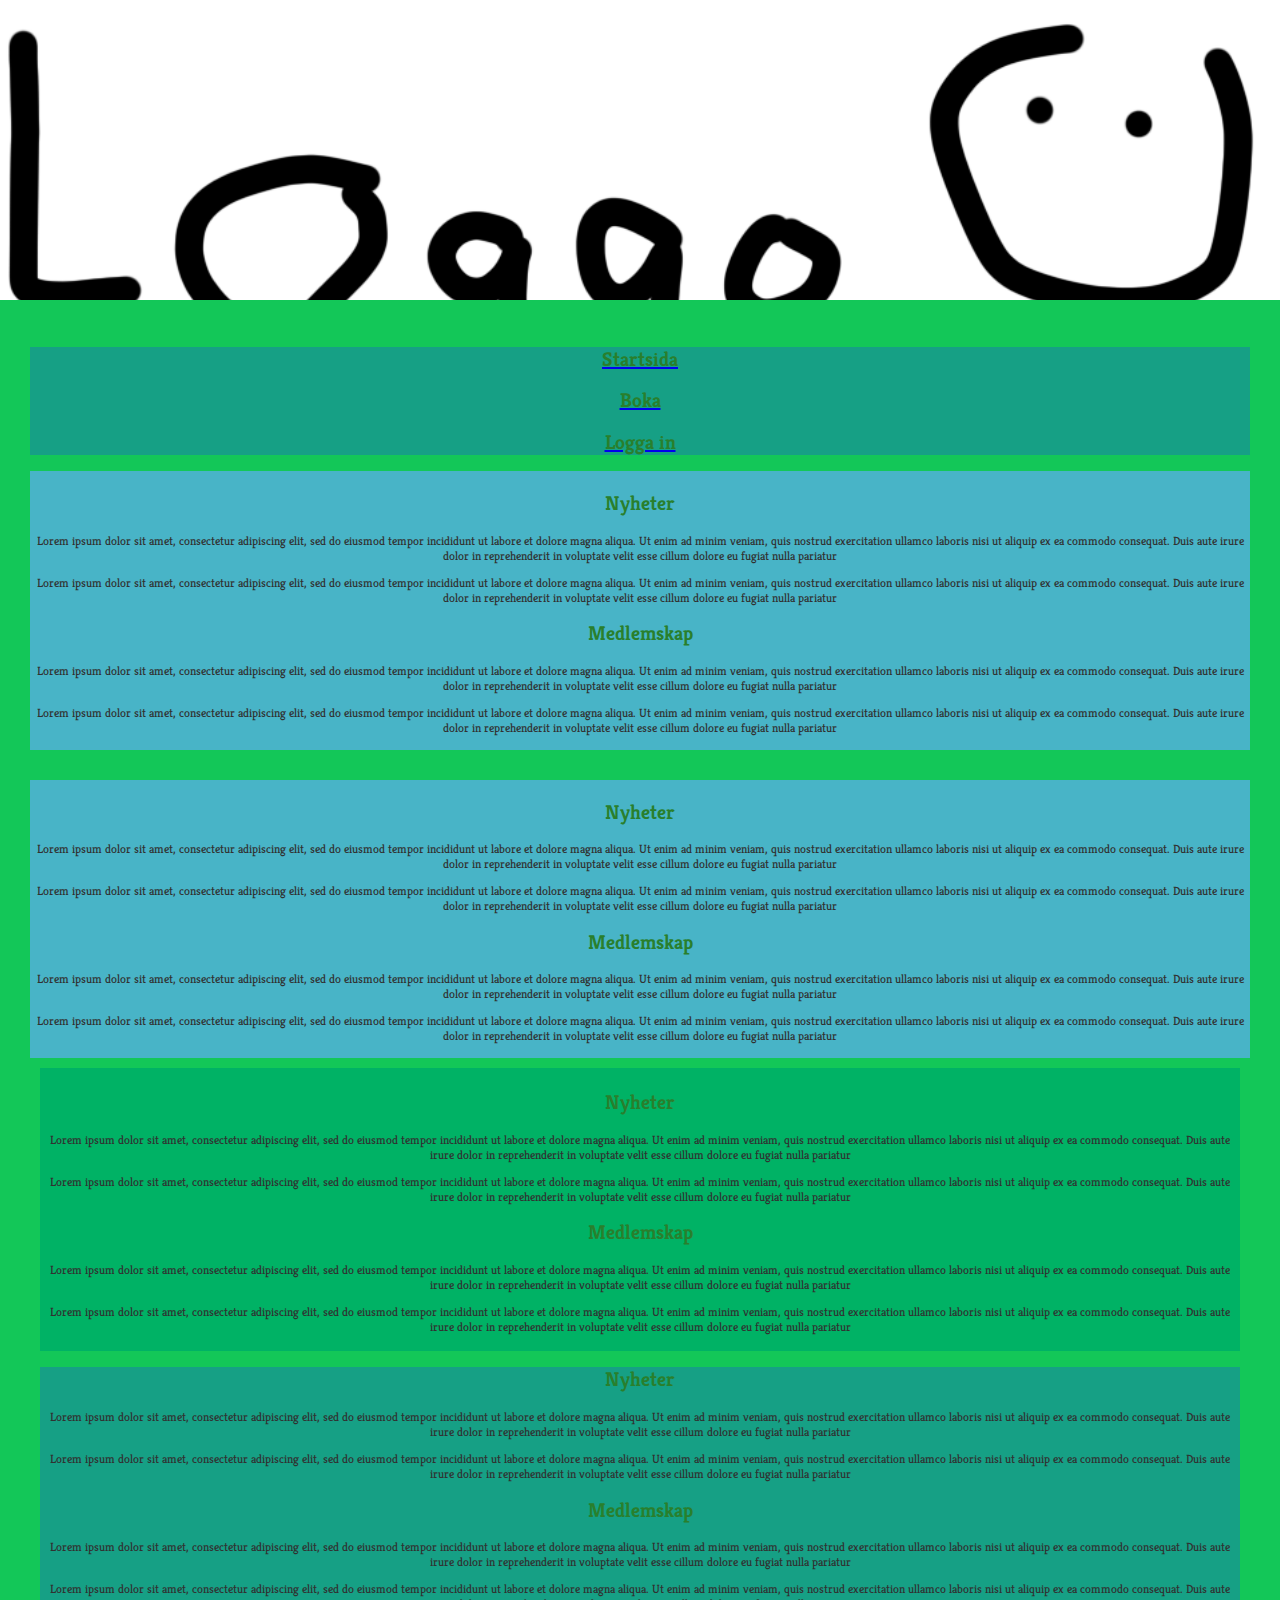
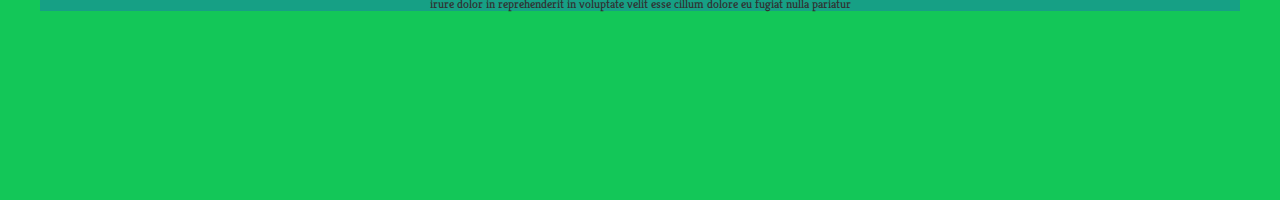
==== site/public/index.html @ f0244437 "Lade till erb och undersidor" ====
<!DOCTYPE html>
<html lang="en">

<head>
	<meta charset="UTF-8">
	<meta name="viewport" content="width=device-width, initial-scale=1.0">
	<meta http-equiv="X-UA-Compatible" content="ie=edge">
	<title>Pensionärs-Gym</title>
	<link href="https://fonts.googleapis.com/css?family=Kreon" rel="stylesheet">
	<link rel="stylesheet" href="css/index.css">
</head>


<body>
	<div class="container">
		<header>
			<img src="img/loggotrash.png" alt="Fin logga">
		</header>
		<div class="nyheter">
		<nav>
			<a href="index.html"><h2>Startsida</h2></a>
			<a href="boka.html"><h2>Boka</h2></a>
			<a href="logga_in.html"><h2>Logga in</h2></a>
		</nav>

			<header class="news">
				<h2>Nyheter</h2>
<p>Lorem ipsum dolor sit amet, consectetur adipiscing elit, sed do eiusmod tempor incididunt ut labore et dolore magna aliqua. Ut enim ad minim veniam, quis nostrud exercitation ullamco laboris nisi ut aliquip ex ea commodo consequat. Duis aute irure dolor in reprehenderit in voluptate velit esse cillum dolore eu fugiat nulla pariatur</p> 

<p>Lorem ipsum dolor sit amet, consectetur adipiscing elit, sed do eiusmod tempor incididunt ut labore et dolore magna aliqua. Ut enim ad minim veniam, quis nostrud exercitation ullamco laboris nisi ut aliquip ex ea commodo consequat. Duis aute irure dolor in reprehenderit in voluptate velit esse cillum dolore eu fugiat nulla pariatur</p>

<h2>Medlemskap</h2>

<p>Lorem ipsum dolor sit amet, consectetur adipiscing elit, sed do eiusmod tempor incididunt ut labore et dolore magna aliqua. Ut enim ad minim veniam, quis nostrud exercitation ullamco laboris nisi ut aliquip ex ea commodo consequat. Duis aute irure dolor in reprehenderit in voluptate velit esse cillum dolore eu fugiat nulla pariatur</p>

<p>Lorem ipsum dolor sit amet, consectetur adipiscing elit, sed do eiusmod tempor incididunt ut labore et dolore magna aliqua. Ut enim ad minim veniam, quis nostrud exercitation ullamco laboris nisi ut aliquip ex ea commodo consequat. Duis aute irure dolor in reprehenderit in voluptate velit esse cillum dolore eu fugiat nulla pariatur</p>

			</header>
			<article class="first">
				<h2>Nyheter</h2>
<p>Lorem ipsum dolor sit amet, consectetur adipiscing elit, sed do eiusmod tempor incididunt ut labore et dolore magna aliqua. Ut enim ad minim veniam, quis nostrud exercitation ullamco laboris nisi ut aliquip ex ea commodo consequat. Duis aute irure dolor in reprehenderit in voluptate velit esse cillum dolore eu fugiat nulla pariatur</p> 

<p>Lorem ipsum dolor sit amet, consectetur adipiscing elit, sed do eiusmod tempor incididunt ut labore et dolore magna aliqua. Ut enim ad minim veniam, quis nostrud exercitation ullamco laboris nisi ut aliquip ex ea commodo consequat. Duis aute irure dolor in reprehenderit in voluptate velit esse cillum dolore eu fugiat nulla pariatur</p>

<h2>Medlemskap</h2>

<p>Lorem ipsum dolor sit amet, consectetur adipiscing elit, sed do eiusmod tempor incididunt ut labore et dolore magna aliqua. Ut enim ad minim veniam, quis nostrud exercitation ullamco laboris nisi ut aliquip ex ea commodo consequat. Duis aute irure dolor in reprehenderit in voluptate velit esse cillum dolore eu fugiat nulla pariatur</p>

<p>Lorem ipsum dolor sit amet, consectetur adipiscing elit, sed do eiusmod tempor incididunt ut labore et dolore magna aliqua. Ut enim ad minim veniam, quis nostrud exercitation ullamco laboris nisi ut aliquip ex ea commodo consequat. Duis aute irure dolor in reprehenderit in voluptate velit esse cillum dolore eu fugiat nulla pariatur</p>

			</article>
			<article class="second">
				<h2>Nyheter</h2>
<p>Lorem ipsum dolor sit amet, consectetur adipiscing elit, sed do eiusmod tempor incididunt ut labore et dolore magna aliqua. Ut enim ad minim veniam, quis nostrud exercitation ullamco laboris nisi ut aliquip ex ea commodo consequat. Duis aute irure dolor in reprehenderit in voluptate velit esse cillum dolore eu fugiat nulla pariatur</p> 

<p>Lorem ipsum dolor sit amet, consectetur adipiscing elit, sed do eiusmod tempor incididunt ut labore et dolore magna aliqua. Ut enim ad minim veniam, quis nostrud exercitation ullamco laboris nisi ut aliquip ex ea commodo consequat. Duis aute irure dolor in reprehenderit in voluptate velit esse cillum dolore eu fugiat nulla pariatur</p>

<h2>Medlemskap</h2>

<p>Lorem ipsum dolor sit amet, consectetur adipiscing elit, sed do eiusmod tempor incididunt ut labore et dolore magna aliqua. Ut enim ad minim veniam, quis nostrud exercitation ullamco laboris nisi ut aliquip ex ea commodo consequat. Duis aute irure dolor in reprehenderit in voluptate velit esse cillum dolore eu fugiat nulla pariatur</p>

<p>Lorem ipsum dolor sit amet, consectetur adipiscing elit, sed do eiusmod tempor incididunt ut labore et dolore magna aliqua. Ut enim ad minim veniam, quis nostrud exercitation ullamco laboris nisi ut aliquip ex ea commodo consequat. Duis aute irure dolor in reprehenderit in voluptate velit esse cillum dolore eu fugiat nulla pariatur</p>

			</article>
		</div>
		<div class="medlemskap">
			<header class="membership">
				<h2>Nyheter</h2>
<p>Lorem ipsum dolor sit amet, consectetur adipiscing elit, sed do eiusmod tempor incididunt ut labore et dolore magna aliqua. Ut enim ad minim veniam, quis nostrud exercitation ullamco laboris nisi ut aliquip ex ea commodo consequat. Duis aute irure dolor in reprehenderit in voluptate velit esse cillum dolore eu fugiat nulla pariatur</p> 

<p>Lorem ipsum dolor sit amet, consectetur adipiscing elit, sed do eiusmod tempor incididunt ut labore et dolore magna aliqua. Ut enim ad minim veniam, quis nostrud exercitation ullamco laboris nisi ut aliquip ex ea commodo consequat. Duis aute irure dolor in reprehenderit in voluptate velit esse cillum dolore eu fugiat nulla pariatur</p>

<h2>Medlemskap</h2>

<p>Lorem ipsum dolor sit amet, consectetur adipiscing elit, sed do eiusmod tempor incididunt ut labore et dolore magna aliqua. Ut enim ad minim veniam, quis nostrud exercitation ullamco laboris nisi ut aliquip ex ea commodo consequat. Duis aute irure dolor in reprehenderit in voluptate velit esse cillum dolore eu fugiat nulla pariatur</p>

<p>Lorem ipsum dolor sit amet, consectetur adipiscing elit, sed do eiusmod tempor incididunt ut labore et dolore magna aliqua. Ut enim ad minim veniam, quis nostrud exercitation ullamco laboris nisi ut aliquip ex ea commodo consequat. Duis aute irure dolor in reprehenderit in voluptate velit esse cillum dolore eu fugiat nulla pariatur</p>

			</header>
			<article class="first">
				<h2>Nyheter</h2>
<p>Lorem ipsum dolor sit amet, consectetur adipiscing elit, sed do eiusmod tempor incididunt ut labore et dolore magna aliqua. Ut enim ad minim veniam, quis nostrud exercitation ullamco laboris nisi ut aliquip ex ea commodo consequat. Duis aute irure dolor in reprehenderit in voluptate velit esse cillum dolore eu fugiat nulla pariatur</p> 

<p>Lorem ipsum dolor sit amet, consectetur adipiscing elit, sed do eiusmod tempor incididunt ut labore et dolore magna aliqua. Ut enim ad minim veniam, quis nostrud exercitation ullamco laboris nisi ut aliquip ex ea commodo consequat. Duis aute irure dolor in reprehenderit in voluptate velit esse cillum dolore eu fugiat nulla pariatur</p>

<h2>Medlemskap</h2>

<p>Lorem ipsum dolor sit amet, consectetur adipiscing elit, sed do eiusmod tempor incididunt ut labore et dolore magna aliqua. Ut enim ad minim veniam, quis nostrud exercitation ullamco laboris nisi ut aliquip ex ea commodo consequat. Duis aute irure dolor in reprehenderit in voluptate velit esse cillum dolore eu fugiat nulla pariatur</p>

<p>Lorem ipsum dolor sit amet, consectetur adipiscing elit, sed do eiusmod tempor incididunt ut labore et dolore magna aliqua. Ut enim ad minim veniam, quis nostrud exercitation ullamco laboris nisi ut aliquip ex ea commodo consequat. Duis aute irure dolor in reprehenderit in voluptate velit esse cillum dolore eu fugiat nulla pariatur</p>
			
			</article>
			<article class="second">
				<h2>Nyheter</h2>
<p>Lorem ipsum dolor sit amet, consectetur adipiscing elit, sed do eiusmod tempor incididunt ut labore et dolore magna aliqua. Ut enim ad minim veniam, quis nostrud exercitation ullamco laboris nisi ut aliquip ex ea commodo consequat. Duis aute irure dolor in reprehenderit in voluptate velit esse cillum dolore eu fugiat nulla pariatur</p> 

<p>Lorem ipsum dolor sit amet, consectetur adipiscing elit, sed do eiusmod tempor incididunt ut labore et dolore magna aliqua. Ut enim ad minim veniam, quis nostrud exercitation ullamco laboris nisi ut aliquip ex ea commodo consequat. Duis aute irure dolor in reprehenderit in voluptate velit esse cillum dolore eu fugiat nulla pariatur</p>

<h2>Medlemskap</h2>

<p>Lorem ipsum dolor sit amet, consectetur adipiscing elit, sed do eiusmod tempor incididunt ut labore et dolore magna aliqua. Ut enim ad minim veniam, quis nostrud exercitation ullamco laboris nisi ut aliquip ex ea commodo consequat. Duis aute irure dolor in reprehenderit in voluptate velit esse cillum dolore eu fugiat nulla pariatur</p>

<p>Lorem ipsum dolor sit amet, consectetur adipiscing elit, sed do eiusmod tempor incididunt ut labore et dolore magna aliqua. Ut enim ad minim veniam, quis nostrud exercitation ullamco laboris nisi ut aliquip ex ea commodo consequat. Duis aute irure dolor in reprehenderit in voluptate velit esse cillum dolore eu fugiat nulla pariatur</p>

			</article>
		</div>
	</div class="container">
</body>

</html>
---- site/public/css/index.css ----
body{
	margin: 0;
	padding: 0;
}

.container{
	display: grid;
	height: 200vh;
	grid-template-rows: repeat(12, 1fr);
	background-color: rgb(19, 199, 88);
	font-family: 'Kreon', serif;
	text-align: center;
}

h1{
	font-size: 32px;
	color: #313131;
}

h2{
	font-size: 20px;
	color: #297F2D;
}

p{
	font-size: 12px;
	color: #313131;
}

nav{
	background-color: #16A085;
	text-align: center;
}

header {
	grid-row: span 2;
	background-color: #FFF;
	padding: 3px;
}

header>img{
	width: 100%;
	height: auto;
}

.nyheter{
	display: grid inherit;
	grid-row: span 3;
	background-color: rgb(19, 199, 88);
	padding: 30px;
	grid-template-rows: repeat(10, 1fr);
}

.news{
	grid-row: span 1;
	background-color: rgb(72, 180, 199);
}

article{
	grid-row: span 3;
}

.medlemskap{
	display: grid inherit;
	grid-row: span 3;
	padding: 30px;
	background-color: rgb(19, 199, 88);
}

.membership{
	background-color: rgb(72, 180, 199);
}

.first{
	background-color: #00B265;
	margin: 10px;
	grid-row: span 1;
	padding: 5px;
}

.second{
	background-color: #16A085;
	margin: 10px;
	grid-row: span 1;
}
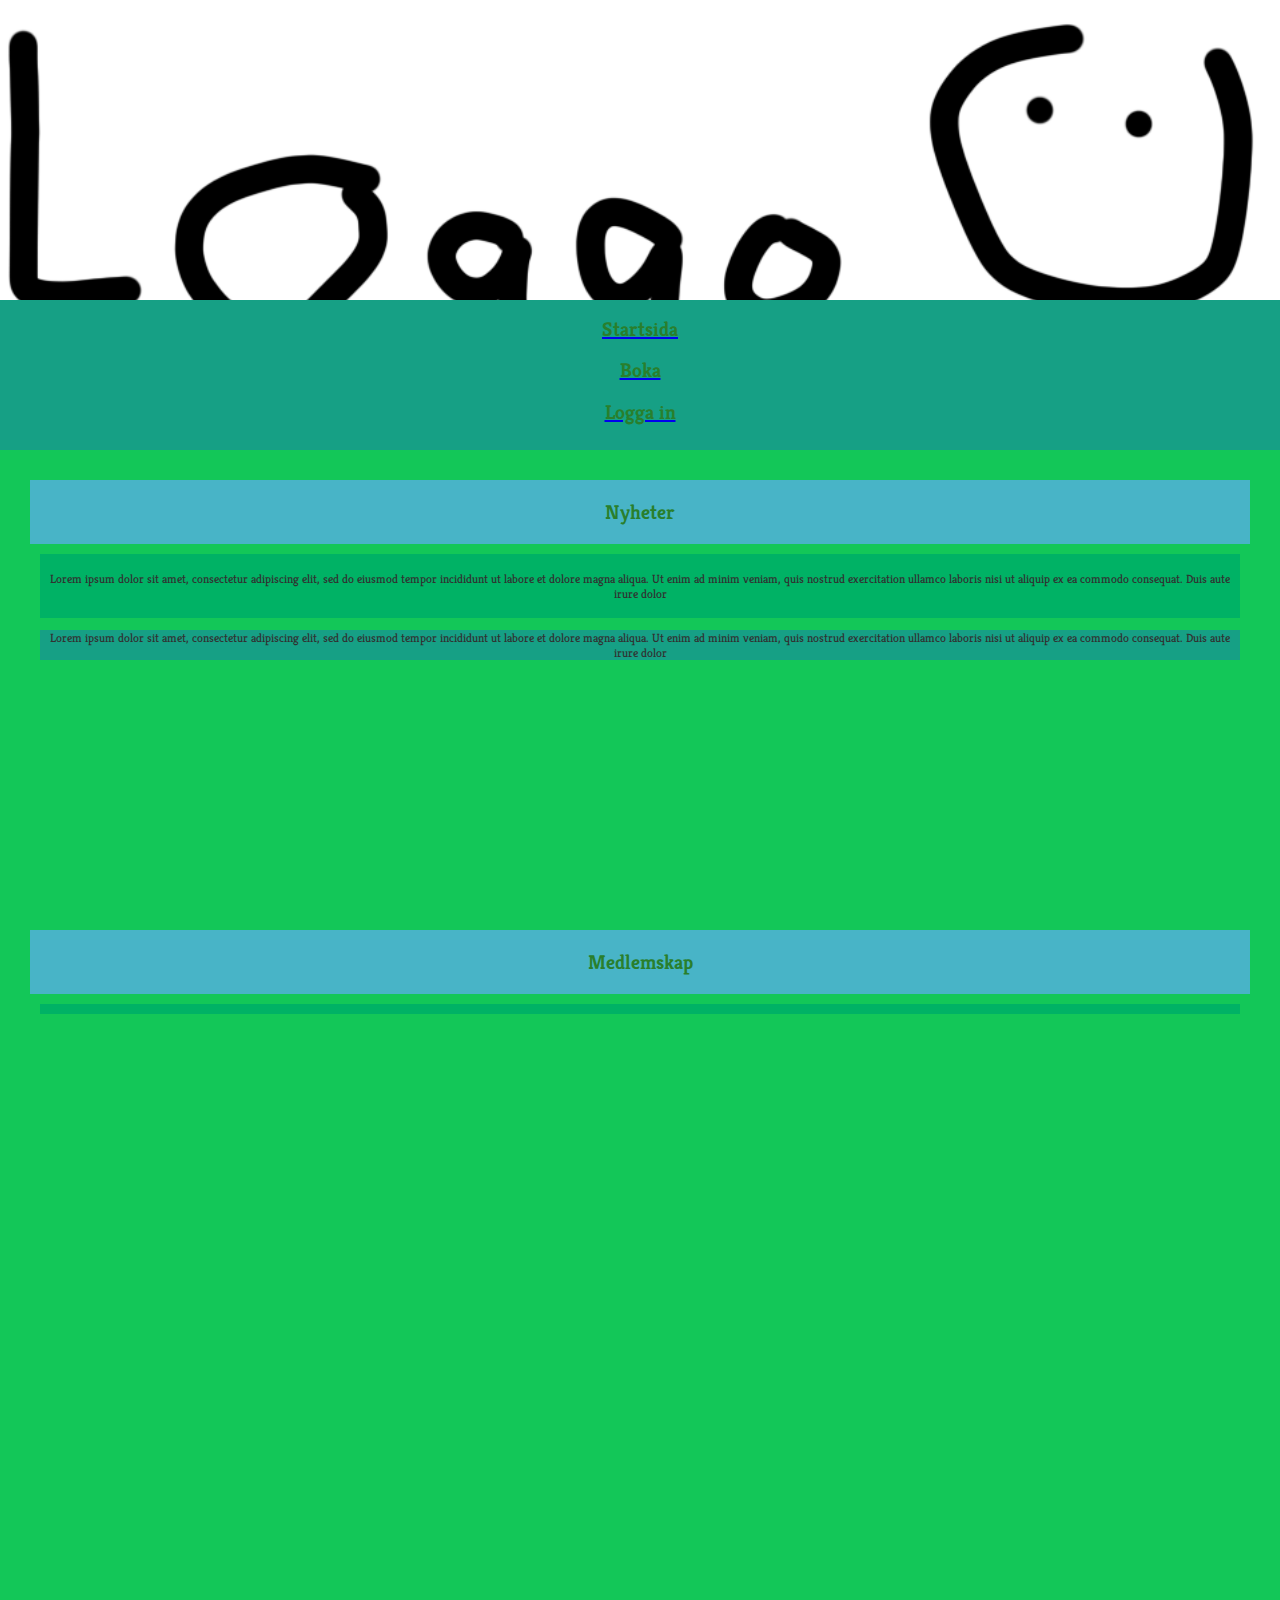
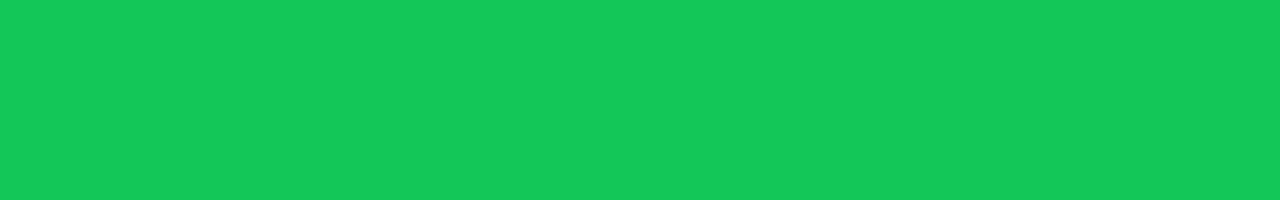
==== commit 38abd2f3: "Fixade så att min erb fungerade på rätt sätt" ====
--- a/site/public/index.html
+++ b/site/public/index.html
@@ -34,8 +34,6 @@
 
 		</header> 
-		<div class="nyheter">-
 		<nav> 
 			<a href="index.html"><h2>Startsida</h2></a>@@ -46,165 +44,41 @@
 
 		</nav> 
-+		<div class="nyheter"> 
-			<header class="news">+    <header class="news"> 
-				<h2>Nyheter</h2>+        <h2>Nyheter</h2> 
-<p>Lorem ipsum dolor sit amet, consectetur adipiscing elit, sed do eiusmod tempor incididunt ut labore et dolore magna aliqua. Ut enim ad minim veniam, quis nostrud exercitation ullamco laboris nisi ut aliquip ex ea commodo consequat. Duis aute irure dolor in reprehenderit in voluptate velit esse cillum dolore eu fugiat nulla pariatur</p> +    </header> 
-+    <article class="first"> 
-<p>Lorem ipsum dolor sit amet, consectetur adipiscing elit, sed do eiusmod tempor incididunt ut labore et dolore magna aliqua. Ut enim ad minim veniam, quis nostrud exercitation ullamco laboris nisi ut aliquip ex ea commodo consequat. Duis aute irure dolor in reprehenderit in voluptate velit esse cillum dolore eu fugiat nulla pariatur</p>+        <p>Lorem ipsum dolor sit amet, consectetur adipiscing elit, sed do eiusmod tempor incididunt ut labore et dolore magna aliqua. Ut enim ad minim veniam, quis nostrud exercitation ullamco laboris nisi ut aliquip ex ea commodo consequat. Duis aute irure dolor </p> 
-+    </article> 
-<h2>Medlemskap</h2>+    <article class="second"> 
-+            <p>Lorem ipsum dolor sit amet, consectetur adipiscing elit, sed do eiusmod tempor incididunt ut labore et dolore magna aliqua. Ut enim ad minim veniam, quis nostrud exercitation ullamco laboris nisi ut aliquip ex ea commodo consequat. Duis aute irure dolor </p> 
-<p>Lorem ipsum dolor sit amet, consectetur adipiscing elit, sed do eiusmod tempor incididunt ut labore et dolore magna aliqua. Ut enim ad minim veniam, quis nostrud exercitation ullamco laboris nisi ut aliquip ex ea commodo consequat. Duis aute irure dolor in reprehenderit in voluptate velit esse cillum dolore eu fugiat nulla pariatur</p>+    </article> 
-+</div> 
-<p>Lorem ipsum dolor sit amet, consectetur adipiscing elit, sed do eiusmod tempor incididunt ut labore et dolore magna aliqua. Ut enim ad minim veniam, quis nostrud exercitation ullamco laboris nisi ut aliquip ex ea commodo consequat. Duis aute irure dolor in reprehenderit in voluptate velit esse cillum dolore eu fugiat nulla pariatur</p>+<div class="medlemskap"> 
+    <header class="membership"> 
-			</header>+        <h2>Medlemskap</h2> 
-			<article class="first">+    </header> 
-				<h2>Nyheter</h2>+    <article class="first"></article> 
-<p>Lorem ipsum dolor sit amet, consectetur adipiscing elit, sed do eiusmod tempor incididunt ut labore et dolore magna aliqua. Ut enim ad minim veniam, quis nostrud exercitation ullamco laboris nisi ut aliquip ex ea commodo consequat. Duis aute irure dolor in reprehenderit in voluptate velit esse cillum dolore eu fugiat nulla pariatur</p> +    <article class="second"></article> 
--
-<p>Lorem ipsum dolor sit amet, consectetur adipiscing elit, sed do eiusmod tempor incididunt ut labore et dolore magna aliqua. Ut enim ad minim veniam, quis nostrud exercitation ullamco laboris nisi ut aliquip ex ea commodo consequat. Duis aute irure dolor in reprehenderit in voluptate velit esse cillum dolore eu fugiat nulla pariatur</p>-
--
-<h2>Medlemskap</h2>-
--
-<p>Lorem ipsum dolor sit amet, consectetur adipiscing elit, sed do eiusmod tempor incididunt ut labore et dolore magna aliqua. Ut enim ad minim veniam, quis nostrud exercitation ullamco laboris nisi ut aliquip ex ea commodo consequat. Duis aute irure dolor in reprehenderit in voluptate velit esse cillum dolore eu fugiat nulla pariatur</p>-
--
-<p>Lorem ipsum dolor sit amet, consectetur adipiscing elit, sed do eiusmod tempor incididunt ut labore et dolore magna aliqua. Ut enim ad minim veniam, quis nostrud exercitation ullamco laboris nisi ut aliquip ex ea commodo consequat. Duis aute irure dolor in reprehenderit in voluptate velit esse cillum dolore eu fugiat nulla pariatur</p>-
-
-			</article>-
-			<article class="second">-
-				<h2>Nyheter</h2>-
-<p>Lorem ipsum dolor sit amet, consectetur adipiscing elit, sed do eiusmod tempor incididunt ut labore et dolore magna aliqua. Ut enim ad minim veniam, quis nostrud exercitation ullamco laboris nisi ut aliquip ex ea commodo consequat. Duis aute irure dolor in reprehenderit in voluptate velit esse cillum dolore eu fugiat nulla pariatur</p> -
--
-<p>Lorem ipsum dolor sit amet, consectetur adipiscing elit, sed do eiusmod tempor incididunt ut labore et dolore magna aliqua. Ut enim ad minim veniam, quis nostrud exercitation ullamco laboris nisi ut aliquip ex ea commodo consequat. Duis aute irure dolor in reprehenderit in voluptate velit esse cillum dolore eu fugiat nulla pariatur</p>-
--
-<h2>Medlemskap</h2>-
--
-<p>Lorem ipsum dolor sit amet, consectetur adipiscing elit, sed do eiusmod tempor incididunt ut labore et dolore magna aliqua. Ut enim ad minim veniam, quis nostrud exercitation ullamco laboris nisi ut aliquip ex ea commodo consequat. Duis aute irure dolor in reprehenderit in voluptate velit esse cillum dolore eu fugiat nulla pariatur</p>-
--
-<p>Lorem ipsum dolor sit amet, consectetur adipiscing elit, sed do eiusmod tempor incididunt ut labore et dolore magna aliqua. Ut enim ad minim veniam, quis nostrud exercitation ullamco laboris nisi ut aliquip ex ea commodo consequat. Duis aute irure dolor in reprehenderit in voluptate velit esse cillum dolore eu fugiat nulla pariatur</p>-
-
-			</article>-
-		</div>-
-		<div class="medlemskap">-
-			<header class="membership">-
-				<h2>Nyheter</h2>-
-<p>Lorem ipsum dolor sit amet, consectetur adipiscing elit, sed do eiusmod tempor incididunt ut labore et dolore magna aliqua. Ut enim ad minim veniam, quis nostrud exercitation ullamco laboris nisi ut aliquip ex ea commodo consequat. Duis aute irure dolor in reprehenderit in voluptate velit esse cillum dolore eu fugiat nulla pariatur</p> -
--
-<p>Lorem ipsum dolor sit amet, consectetur adipiscing elit, sed do eiusmod tempor incididunt ut labore et dolore magna aliqua. Ut enim ad minim veniam, quis nostrud exercitation ullamco laboris nisi ut aliquip ex ea commodo consequat. Duis aute irure dolor in reprehenderit in voluptate velit esse cillum dolore eu fugiat nulla pariatur</p>-
--
-<h2>Medlemskap</h2>-
--
-<p>Lorem ipsum dolor sit amet, consectetur adipiscing elit, sed do eiusmod tempor incididunt ut labore et dolore magna aliqua. Ut enim ad minim veniam, quis nostrud exercitation ullamco laboris nisi ut aliquip ex ea commodo consequat. Duis aute irure dolor in reprehenderit in voluptate velit esse cillum dolore eu fugiat nulla pariatur</p>-
--
-<p>Lorem ipsum dolor sit amet, consectetur adipiscing elit, sed do eiusmod tempor incididunt ut labore et dolore magna aliqua. Ut enim ad minim veniam, quis nostrud exercitation ullamco laboris nisi ut aliquip ex ea commodo consequat. Duis aute irure dolor in reprehenderit in voluptate velit esse cillum dolore eu fugiat nulla pariatur</p>-
-
-			</header>-
-			<article class="first">-
-				<h2>Nyheter</h2>-
-<p>Lorem ipsum dolor sit amet, consectetur adipiscing elit, sed do eiusmod tempor incididunt ut labore et dolore magna aliqua. Ut enim ad minim veniam, quis nostrud exercitation ullamco laboris nisi ut aliquip ex ea commodo consequat. Duis aute irure dolor in reprehenderit in voluptate velit esse cillum dolore eu fugiat nulla pariatur</p> -
--
-<p>Lorem ipsum dolor sit amet, consectetur adipiscing elit, sed do eiusmod tempor incididunt ut labore et dolore magna aliqua. Ut enim ad minim veniam, quis nostrud exercitation ullamco laboris nisi ut aliquip ex ea commodo consequat. Duis aute irure dolor in reprehenderit in voluptate velit esse cillum dolore eu fugiat nulla pariatur</p>-
--
-<h2>Medlemskap</h2>-
--
-<p>Lorem ipsum dolor sit amet, consectetur adipiscing elit, sed do eiusmod tempor incididunt ut labore et dolore magna aliqua. Ut enim ad minim veniam, quis nostrud exercitation ullamco laboris nisi ut aliquip ex ea commodo consequat. Duis aute irure dolor in reprehenderit in voluptate velit esse cillum dolore eu fugiat nulla pariatur</p>-
--
-<p>Lorem ipsum dolor sit amet, consectetur adipiscing elit, sed do eiusmod tempor incididunt ut labore et dolore magna aliqua. Ut enim ad minim veniam, quis nostrud exercitation ullamco laboris nisi ut aliquip ex ea commodo consequat. Duis aute irure dolor in reprehenderit in voluptate velit esse cillum dolore eu fugiat nulla pariatur</p>-
-			-
-			</article>-
-			<article class="second">-
-				<h2>Nyheter</h2>-
-<p>Lorem ipsum dolor sit amet, consectetur adipiscing elit, sed do eiusmod tempor incididunt ut labore et dolore magna aliqua. Ut enim ad minim veniam, quis nostrud exercitation ullamco laboris nisi ut aliquip ex ea commodo consequat. Duis aute irure dolor in reprehenderit in voluptate velit esse cillum dolore eu fugiat nulla pariatur</p> -
--
-<p>Lorem ipsum dolor sit amet, consectetur adipiscing elit, sed do eiusmod tempor incididunt ut labore et dolore magna aliqua. Ut enim ad minim veniam, quis nostrud exercitation ullamco laboris nisi ut aliquip ex ea commodo consequat. Duis aute irure dolor in reprehenderit in voluptate velit esse cillum dolore eu fugiat nulla pariatur</p>-
--
-<h2>Medlemskap</h2>-
--
-<p>Lorem ipsum dolor sit amet, consectetur adipiscing elit, sed do eiusmod tempor incididunt ut labore et dolore magna aliqua. Ut enim ad minim veniam, quis nostrud exercitation ullamco laboris nisi ut aliquip ex ea commodo consequat. Duis aute irure dolor in reprehenderit in voluptate velit esse cillum dolore eu fugiat nulla pariatur</p>-
--
-<p>Lorem ipsum dolor sit amet, consectetur adipiscing elit, sed do eiusmod tempor incididunt ut labore et dolore magna aliqua. Ut enim ad minim veniam, quis nostrud exercitation ullamco laboris nisi ut aliquip ex ea commodo consequat. Duis aute irure dolor in reprehenderit in voluptate velit esse cillum dolore eu fugiat nulla pariatur</p>-
-
-			</article>-
-		</div>-
+</div>
 	</div class="container"> 
 </body>--- a/site/public/css/index.css
+++ b/site/public/css/index.css
@@ -1,85 +1,70 @@
-body{
-	margin: 0;
-	padding: 0;
-}
+body {
+  margin: 0;
+  padding: 0; }
 
-.container{
-	display: grid;
-	height: 200vh;
-	grid-template-rows: repeat(12, 1fr);
-	background-color: rgb(19, 199, 88);
-	font-family: 'Kreon', serif;
-	text-align: center;
-}
+.container {
+  display: grid;
+  height: 200vh;
+  grid-template-rows: repeat(12, 1fr);
+  background-color: #13c758;
+  font-family: 'Kreon', serif;
+  text-align: center; }
 
-h1{
-	font-size: 32px;
-	color: #313131;
-}
+header > img {
+  width: 100%;
+  height: auto; }
 
-h2{
-	font-size: 20px;
-	color: #297F2D;
-}
+h1 {
+  font-size: 32px;
+  color: #313131; }
 
-p{
-	font-size: 12px;
-	color: #313131;
-}
+h2 {
+  font-size: 20px;
+  color: #297F2D; }
 
-nav{
-	background-color: #16A085;
-	text-align: center;
-}
+p {
+  font-size: 12px;
+  color: #313131; }
+
+nav {
+  background-color: #16A085;
+  text-align: center; }
 
 header {
-	grid-row: span 2;
-	background-color: #FFF;
-	padding: 3px;
-}
+  grid-row: span 2;
+  background-color: #FFF;
+  padding: 3px; }
 
-header>img{
-	width: 100%;
-	height: auto;
-}
+.nyheter {
+  display: grid inherit;
+  grid-row: span 3;
+  background-color: #13c758;
+  padding: 30px;
+  grid-template-rows: repeat(10, 1fr); }
 
-.nyheter{
-	display: grid inherit;
-	grid-row: span 3;
-	background-color: rgb(19, 199, 88);
-	padding: 30px;
-	grid-template-rows: repeat(10, 1fr);
-}
+.news {
+  grid-row: span 1;
+  background-color: #48b4c7; }
 
-.news{
-	grid-row: span 1;
-	background-color: rgb(72, 180, 199);
-}
+article {
+  grid-row: span 3; }
 
-article{
-	grid-row: span 3;
-}
+.medlemskap {
+  display: grid inherit;
+  grid-row: span 3;
+  padding: 30px;
+  background-color: #13c758; }
 
-.medlemskap{
-	display: grid inherit;
-	grid-row: span 3;
-	padding: 30px;
-	background-color: rgb(19, 199, 88);
-}
+.membership {
+  background-color: #48b4c7; }
 
-.membership{
-	background-color: rgb(72, 180, 199);
-}
+.first {
+  background-color: #00B265;
+  margin: 10px;
+  grid-row: span 1;
+  padding: 5px; }
 
-.first{
-	background-color: #00B265;
-	margin: 10px;
-	grid-row: span 1;
-	padding: 5px;
-}
-
-.second{
-	background-color: #16A085;
-	margin: 10px;
-	grid-row: span 1;
-}+.second {
+  background-color: #16A085;
+  margin: 10px;
+  grid-row: span 1; }
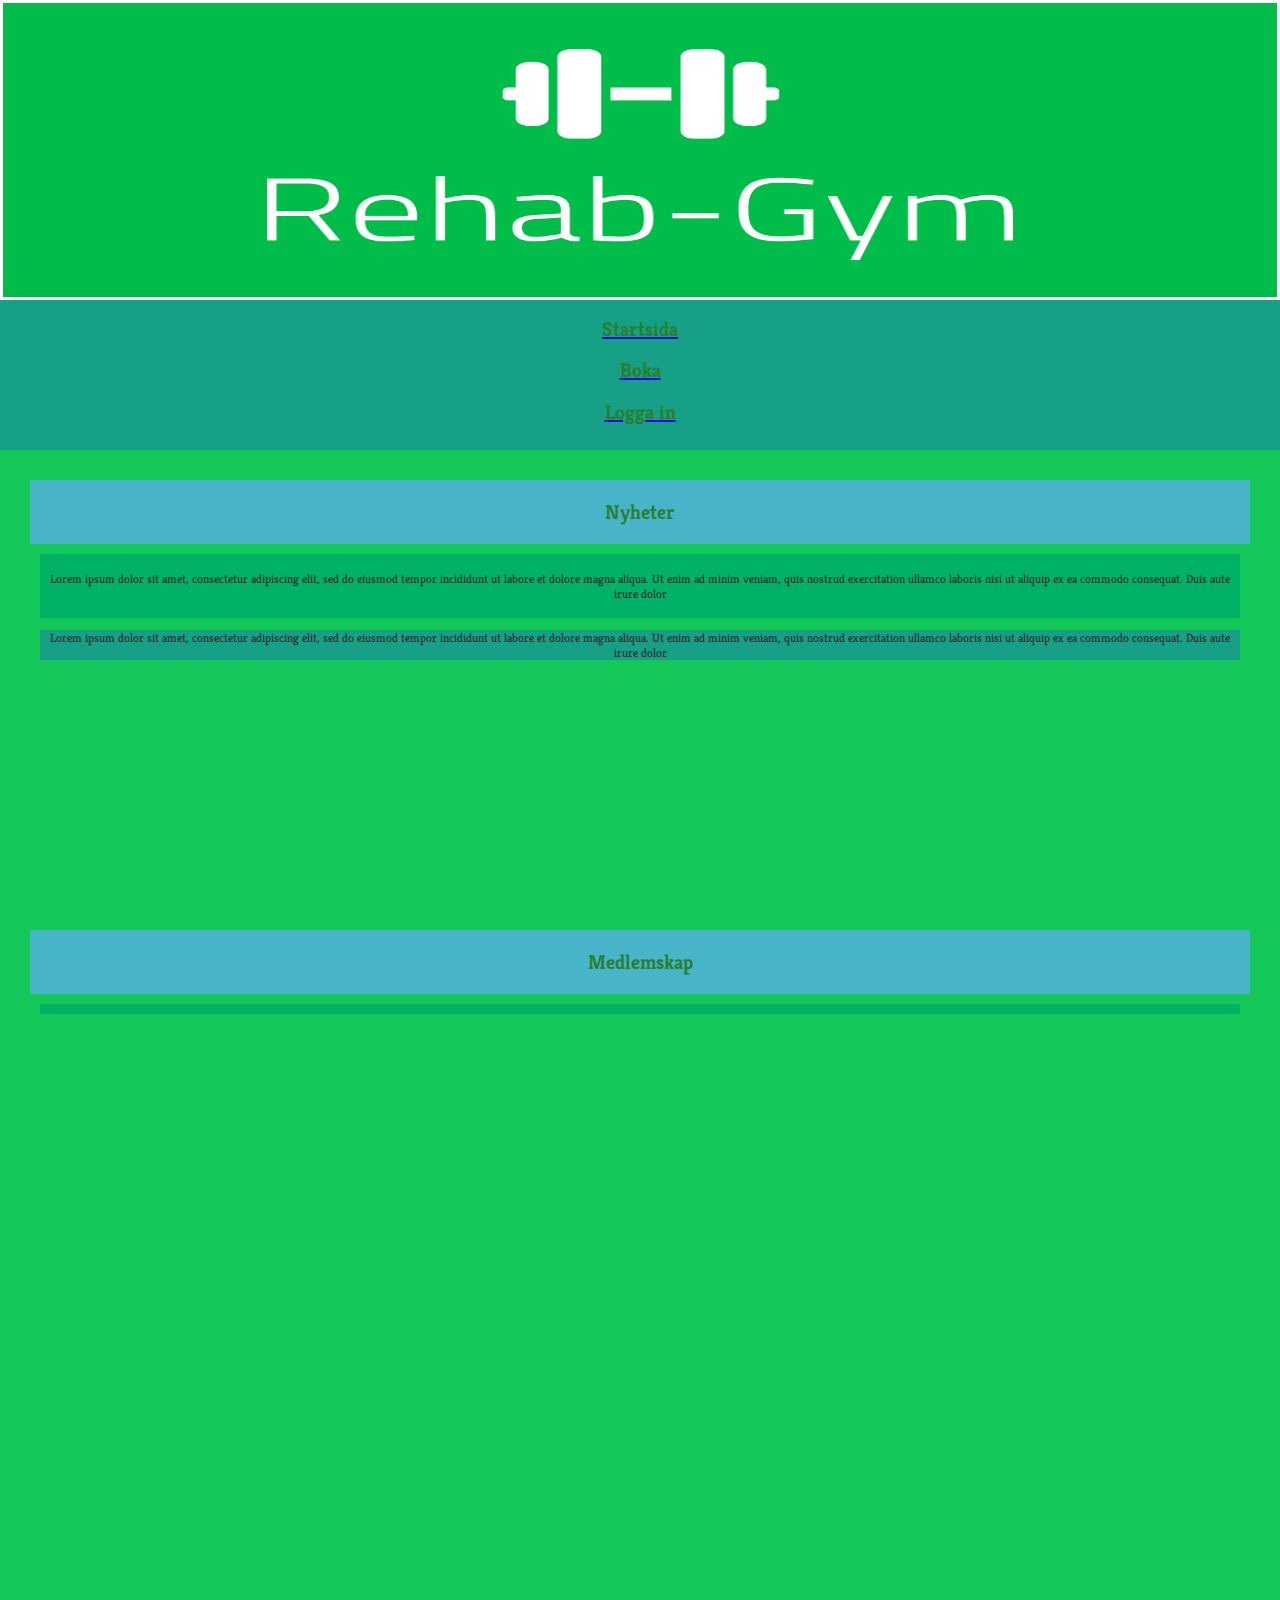
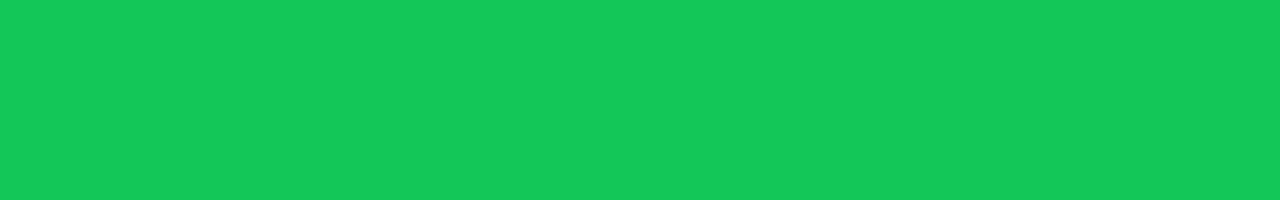
==== commit c926b7b5: "Bytte logo till den riktiga och försökte cordna sidan ordentligt" ====
--- a/site/public/index.html
+++ b/site/public/index.html
@@ -12,7 +12,7 @@
 
 	<meta http-equiv="X-UA-Compatible" content="ie=edge"> 
-	<title>Pensionärs-Gym</title>+	<title>Rehab Gym</title> 
 	<link href="https://fonts.googleapis.com/css?family=Kreon" rel="stylesheet"> 
@@ -20,17 +20,13 @@
 
 </head> 
--
--
 <body> 
 	<div class="container"> 
 		<header> 
-			<img src="img/loggotrash.png" alt="Fin logga">+			<img src="img/logo.png" alt="Fin logga"> 
 		</header> 
--- a/site/public/css/index.css
+++ b/site/public/css/index.css
@@ -1,6 +1,7 @@
 body {
   margin: 0;
-  padding: 0; }
+  padding: 0;
+  background-color: #13c758; }
 
 .container {
   display: grid;
@@ -12,7 +13,7 @@
 
 header > img {
   width: 100%;
-  height: auto; }
+  height: 100%; }
 
 h1 {
   font-size: 32px;
@@ -28,7 +29,7 @@
 
 nav {
   background-color: #16A085;
-  text-align: center; }
+  text-align-last: auto; }
 
 header {
   grid-row: span 2;
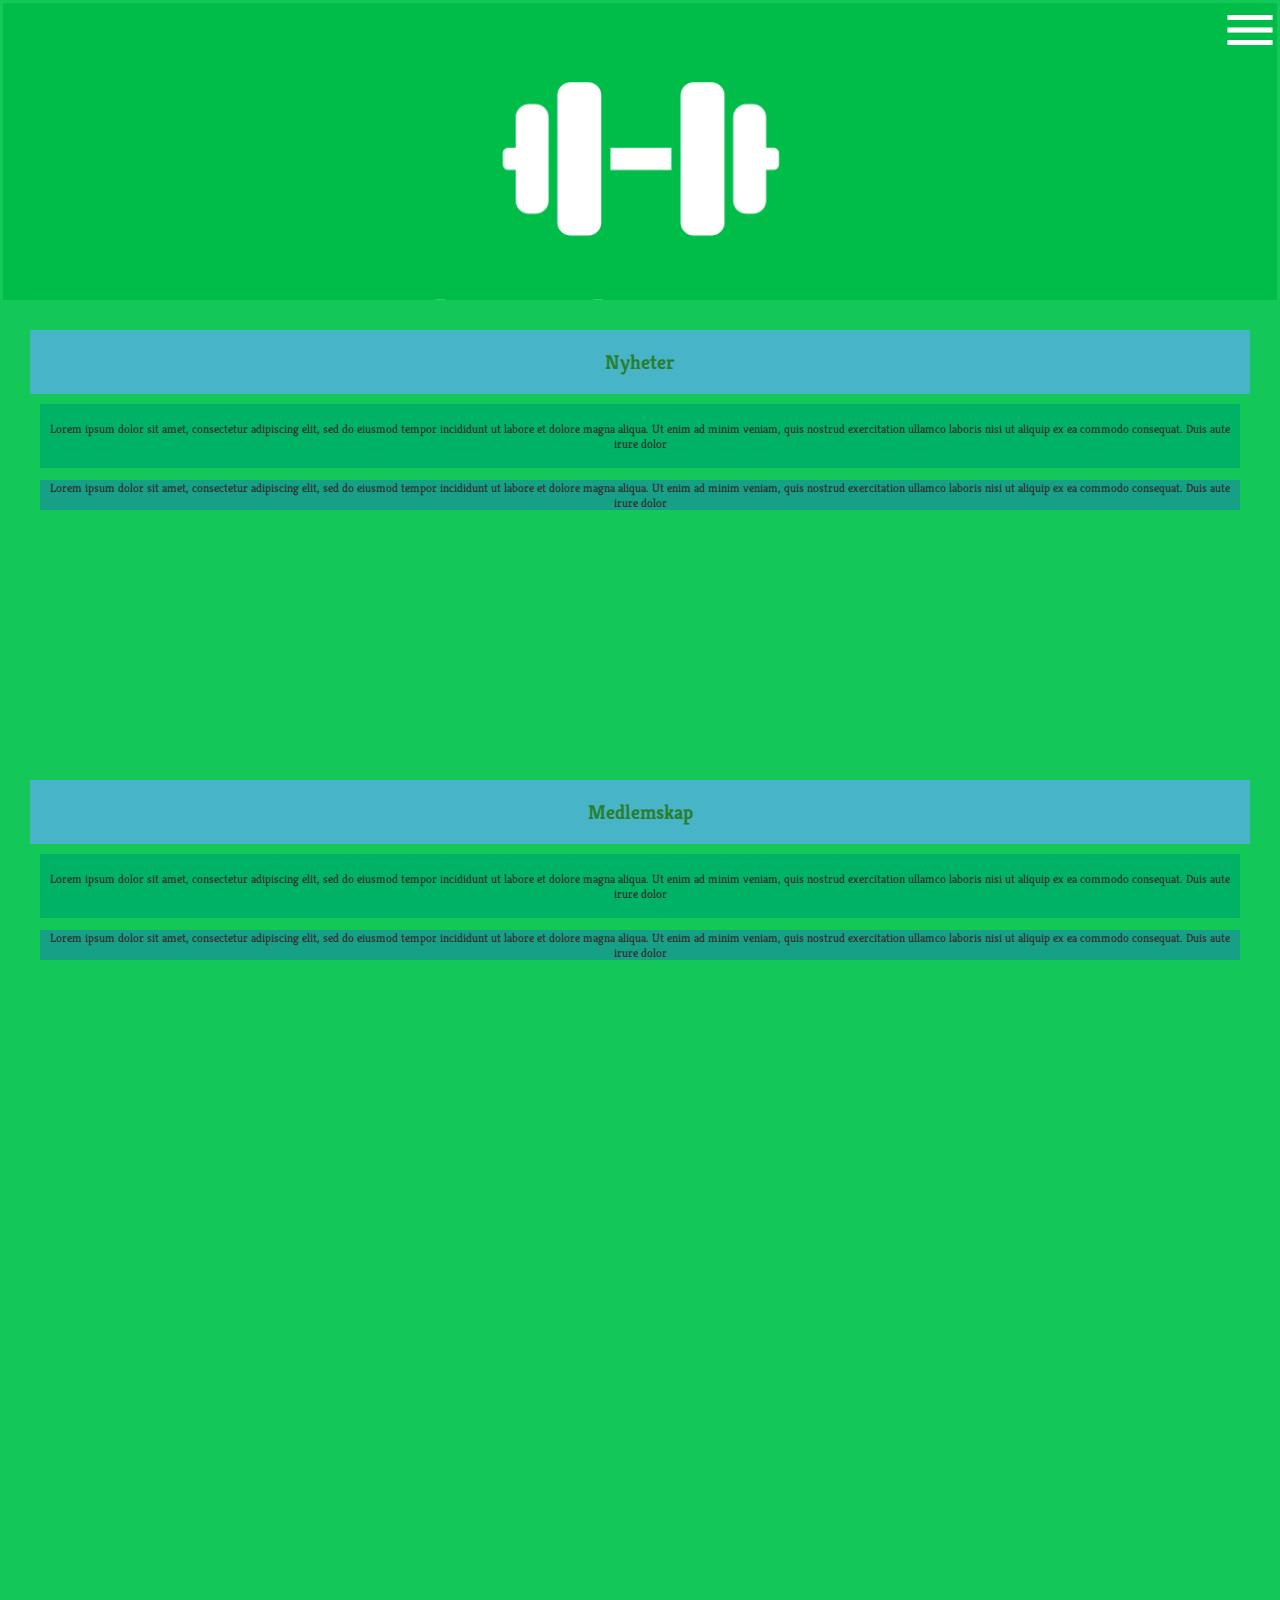
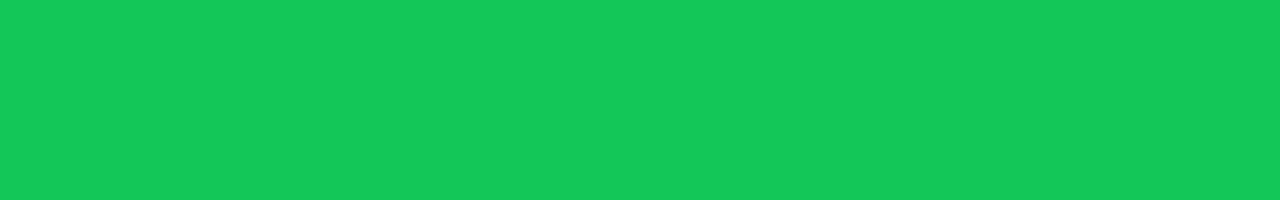
==== commit a961e270: "Lade till Javascript och fixade en meny" ====
--- a/site/public/index.html
+++ b/site/public/index.html
@@ -16,11 +16,35 @@
 
 	<link href="https://fonts.googleapis.com/css?family=Kreon" rel="stylesheet"> 
+	<link href="https://fonts.googleapis.com/icon?family=Material+Icons" rel="stylesheet">+
 	<link rel="stylesheet" href="css/index.css"> 
 </head> 
 <body>+
+	<i class="material-icons" onclick="toggleMenu()">menu</i>+
+	<nav>+
+			<div class="close"><i class="material-icons" onclick="toggleMenu()">close</i></div>+
+	<ul>+
+		<li><a href="index.html"><h2>Startsida</h2></a></li>+
+		<li><a href="logga_in.html"><h2>Logga in</h2></a></li>+
+		<li><a href="medlemskap.html"><h2>Bli medlem</h2></a></li>+
+		<li><a href="boka.html"><h2>Boka</h2></a></li>+
+		<li><a href="om_oss.html"><h2>Om oss</h2></a></li>+
+	</ul>+
+	</nav> 
 	<div class="container"> 
@@ -29,16 +53,6 @@
 			<img src="img/logo.png" alt="Fin logga"> 
 		</header>-
-		<nav>-
-			<a href="index.html"><h2>Startsida</h2></a>-
-			<a href="boka.html"><h2>Boka</h2></a>-
-			<a href="logga_in.html"><h2>Logga in</h2></a>-
-		</nav> 
 		<div class="nyheter"> 
@@ -70,12 +84,22 @@
 
     </header> 
-    <article class="first"></article>+    <article class="first"><p>Lorem ipsum dolor sit amet, consectetur adipiscing elit, sed do eiusmod tempor incididunt ut labore et dolore magna aliqua. Ut enim ad minim veniam, quis nostrud exercitation ullamco laboris nisi ut aliquip ex ea commodo consequat. Duis aute irure dolor </p> 
-    <article class="second"></article>+    </article>+
+    <article class="second"><p>Lorem ipsum dolor sit amet, consectetur adipiscing elit, sed do eiusmod tempor incididunt ut labore et dolore magna aliqua. Ut enim ad minim veniam, quis nostrud exercitation ullamco laboris nisi ut aliquip ex ea commodo consequat. Duis aute irure dolor +
+        +
+    </p>+
+    </article> 
 </div>
 	</div class="container">+
+	<script src="./js/nav.js"></script> 
 </body> 
--- a/site/public/css/index.css
+++ b/site/public/css/index.css
@@ -13,7 +13,7 @@
 
 header > img {
   width: 100%;
-  height: 100%; }
+  height: auto; }
 
 h1 {
   font-size: 32px;
@@ -27,13 +27,50 @@
   font-size: 12px;
   color: #313131; }
 
+a {
+  text-decoration: none; }
+
 nav {
   background-color: #16A085;
-  text-align-last: auto; }
+  text-align-last: auto;
+  height: 100vh;
+  width: 50vh;
+  position: absolute;
+  left: 100vw;
+  top: 0vh;
+  transition: left 0.2s linear; }
+
+nav.view {
+  left: 50vw; }
+
+i.material-icons {
+  color: white;
+  font-size: 60px; }
+
+body > i.material-icons:nth-of-type(1) {
+  position: absolute;
+  top: 0px;
+  right: 0px; }
+
+nav > .close {
+  right: 0px;
+  width: 50vw; }
+
+nav .close i {
+  text-align: right;
+  margin-left: 35vw; }
+
+nav ul {
+  display: flex;
+  flex-direction: column;
+  justify-content: space-around; }
+
+nav ul li {
+  list-style-type: none; }
 
 header {
   grid-row: span 2;
-  background-color: #FFF;
+  background-color: #13c758;
   padding: 3px; }
 
 .nyheter {
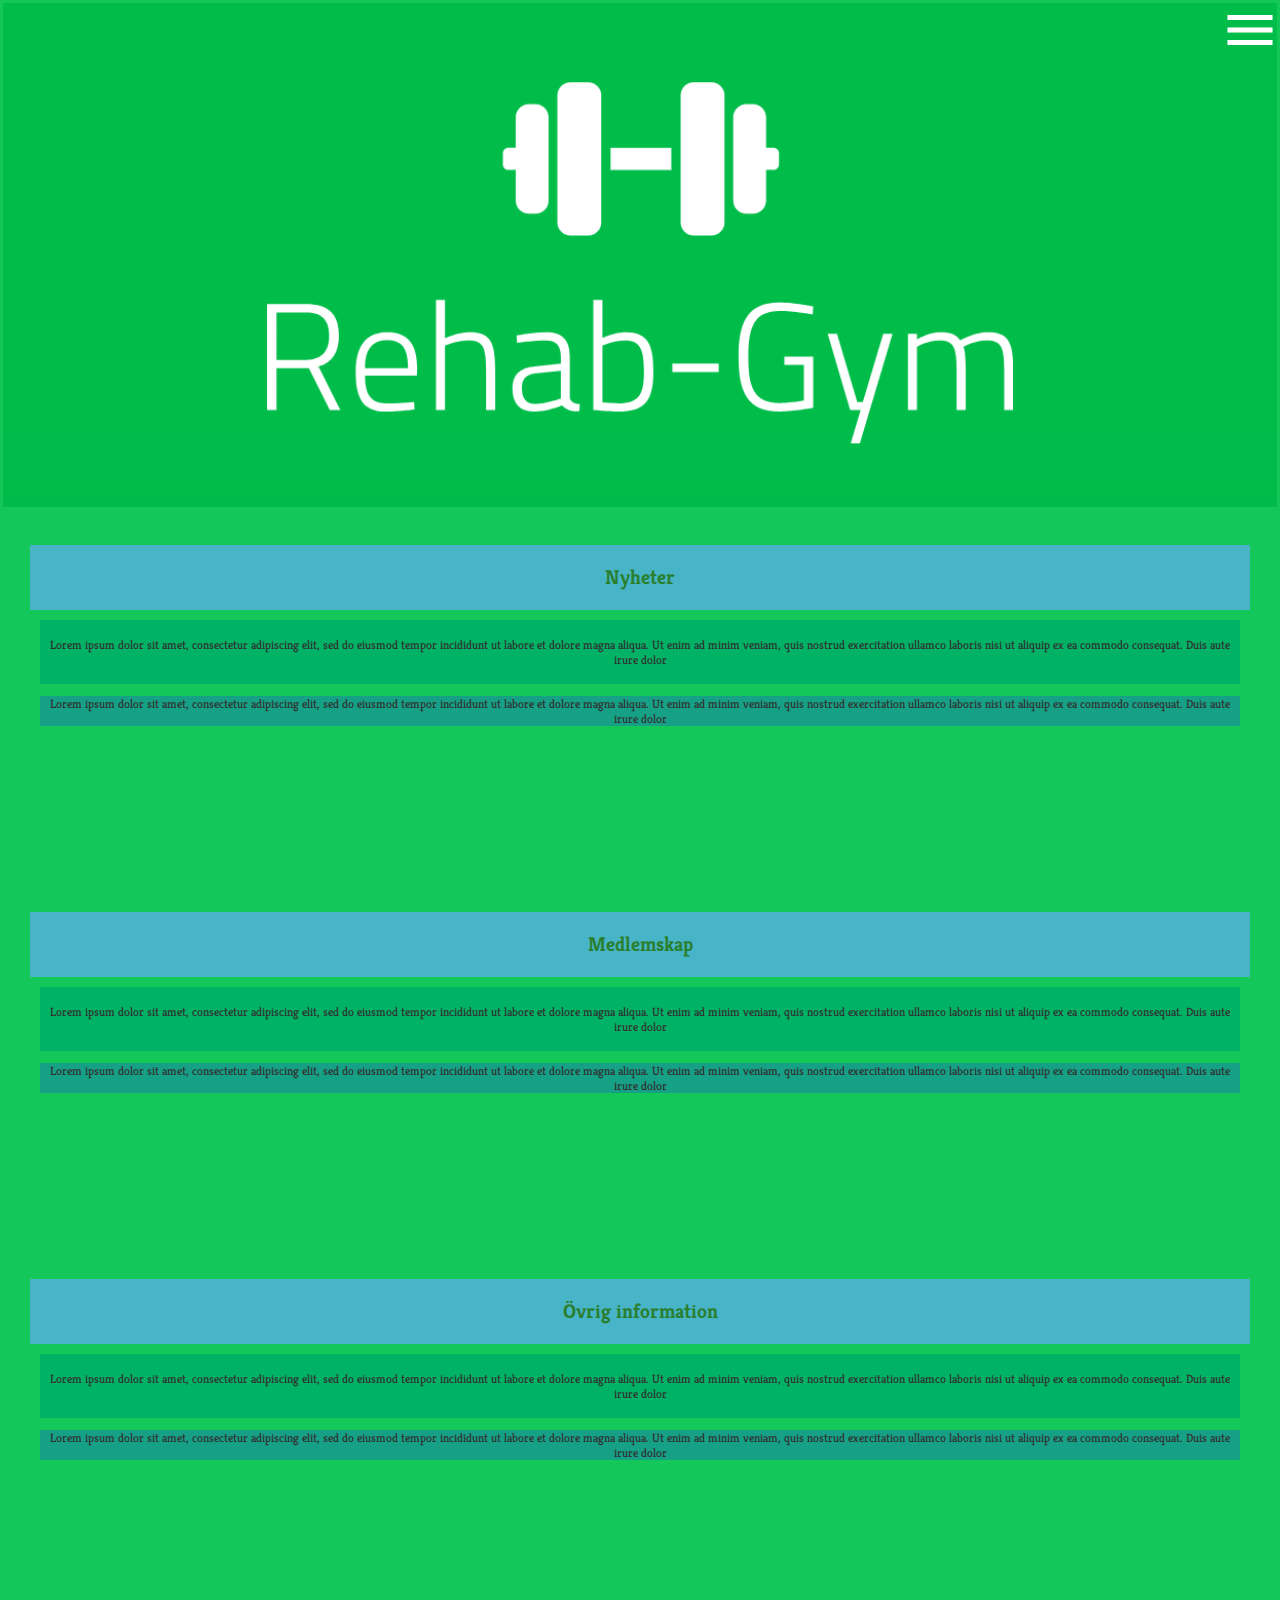
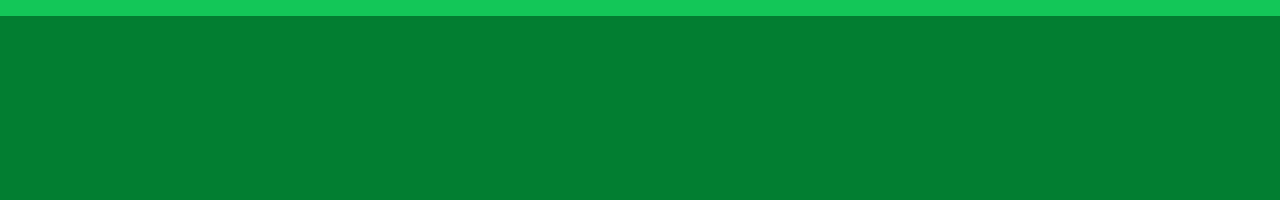
==== commit af4dcfc4: "Lade till footer" ====
--- a/site/public/index.html
+++ b/site/public/index.html
@@ -64,13 +64,21 @@
 
     <article class="first"> 
-        <p>Lorem ipsum dolor sit amet, consectetur adipiscing elit, sed do eiusmod tempor incididunt ut labore et dolore magna aliqua. Ut enim ad minim veniam, quis nostrud exercitation ullamco laboris nisi ut aliquip ex ea commodo consequat. Duis aute irure dolor </p>+        <p>Lorem ipsum dolor sit amet, consectetur adipiscing elit, sed do eiusmod tempor incididunt ut labore et dolore magna+
+            aliqua. Ut enim ad minim veniam, quis nostrud exercitation ullamco laboris nisi ut aliquip ex ea commodo consequat.+
+            Duis aute irure dolor </p> 
     </article> 
     <article class="second"> 
-            <p>Lorem ipsum dolor sit amet, consectetur adipiscing elit, sed do eiusmod tempor incididunt ut labore et dolore magna aliqua. Ut enim ad minim veniam, quis nostrud exercitation ullamco laboris nisi ut aliquip ex ea commodo consequat. Duis aute irure dolor </p>+        <p>Lorem ipsum dolor sit amet, consectetur adipiscing elit, sed do eiusmod tempor incididunt ut labore et dolore magna+
+            aliqua. Ut enim ad minim veniam, quis nostrud exercitation ullamco laboris nisi ut aliquip ex ea commodo consequat.+
+            Duis aute irure dolor </p> 
     </article> 
@@ -84,19 +92,61 @@
 
     </header> 
-    <article class="first"><p>Lorem ipsum dolor sit amet, consectetur adipiscing elit, sed do eiusmod tempor incididunt ut labore et dolore magna aliqua. Ut enim ad minim veniam, quis nostrud exercitation ullamco laboris nisi ut aliquip ex ea commodo consequat. Duis aute irure dolor </p>+    <article class="first">+
+        <p>Lorem ipsum dolor sit amet, consectetur adipiscing elit, sed do eiusmod tempor incididunt ut labore et dolore magna+
+            aliqua. Ut enim ad minim veniam, quis nostrud exercitation ullamco laboris nisi ut aliquip ex ea commodo consequat.+
+            Duis aute irure dolor </p> 
     </article> 
-    <article class="second"><p>Lorem ipsum dolor sit amet, consectetur adipiscing elit, sed do eiusmod tempor incididunt ut labore et dolore magna aliqua. Ut enim ad minim veniam, quis nostrud exercitation ullamco laboris nisi ut aliquip ex ea commodo consequat. Duis aute irure dolor +    <article class="second"> 
-        +        <p>Lorem ipsum dolor sit amet, consectetur adipiscing elit, sed do eiusmod tempor incididunt ut labore et dolore magna 
-    </p>+            aliqua. Ut enim ad minim veniam, quis nostrud exercitation ullamco laboris nisi ut aliquip ex ea commodo consequat.+
+            Duis aute irure dolor </p> 
     </article> 
-</div>
+</div>+
+<div class="medlemskap">+
+    <header class="membership">+
+        <h2>Övrig information</h2>+
+    </header>+
+    <article class="first">+
+        <p>Lorem ipsum dolor sit amet, consectetur adipiscing elit, sed do eiusmod tempor incididunt ut labore et dolore magna+
+            aliqua. Ut enim ad minim veniam, quis nostrud exercitation ullamco laboris nisi ut aliquip ex ea commodo consequat.+
+            Duis aute irure dolor </p>+
+    </article>+
+    <article class="second">+
+        <p>Lorem ipsum dolor sit amet, consectetur adipiscing elit, sed do eiusmod tempor incididunt ut labore et dolore magna+
+            aliqua. Ut enim ad minim veniam, quis nostrud exercitation ullamco laboris nisi ut aliquip ex ea commodo consequat.+
+            Duis aute irure dolor </p>+
+    </article>+
+</div>+
+<footer>+
+</footer>
 	</div class="container"> 
 	<script src="./js/nav.js"></script>--- a/site/public/css/index.css
+++ b/site/public/css/index.css
@@ -6,7 +6,7 @@
 .container {
   display: grid;
   height: 200vh;
-  grid-template-rows: repeat(12, 1fr);
+  grid-template-rows: repeat(8, 1fr);
   background-color: #13c758;
   font-family: 'Kreon', serif;
   text-align: center; }
@@ -69,13 +69,13 @@
   list-style-type: none; }
 
 header {
-  grid-row: span 2;
+  grid-row: span 1;
   background-color: #13c758;
   padding: 3px; }
 
 .nyheter {
   display: grid inherit;
-  grid-row: span 3;
+  grid-row: span 2;
   background-color: #13c758;
   padding: 30px;
   grid-template-rows: repeat(10, 1fr); }
@@ -89,7 +89,7 @@
 
 .medlemskap {
   display: grid inherit;
-  grid-row: span 3;
+  grid-row: span 2;
   padding: 30px;
   background-color: #13c758; }
 
@@ -106,3 +106,7 @@
   background-color: #16A085;
   margin: 10px;
   grid-row: span 1; }
+
+footer {
+  grid-row: span 1;
+  background-color: #027e31; }
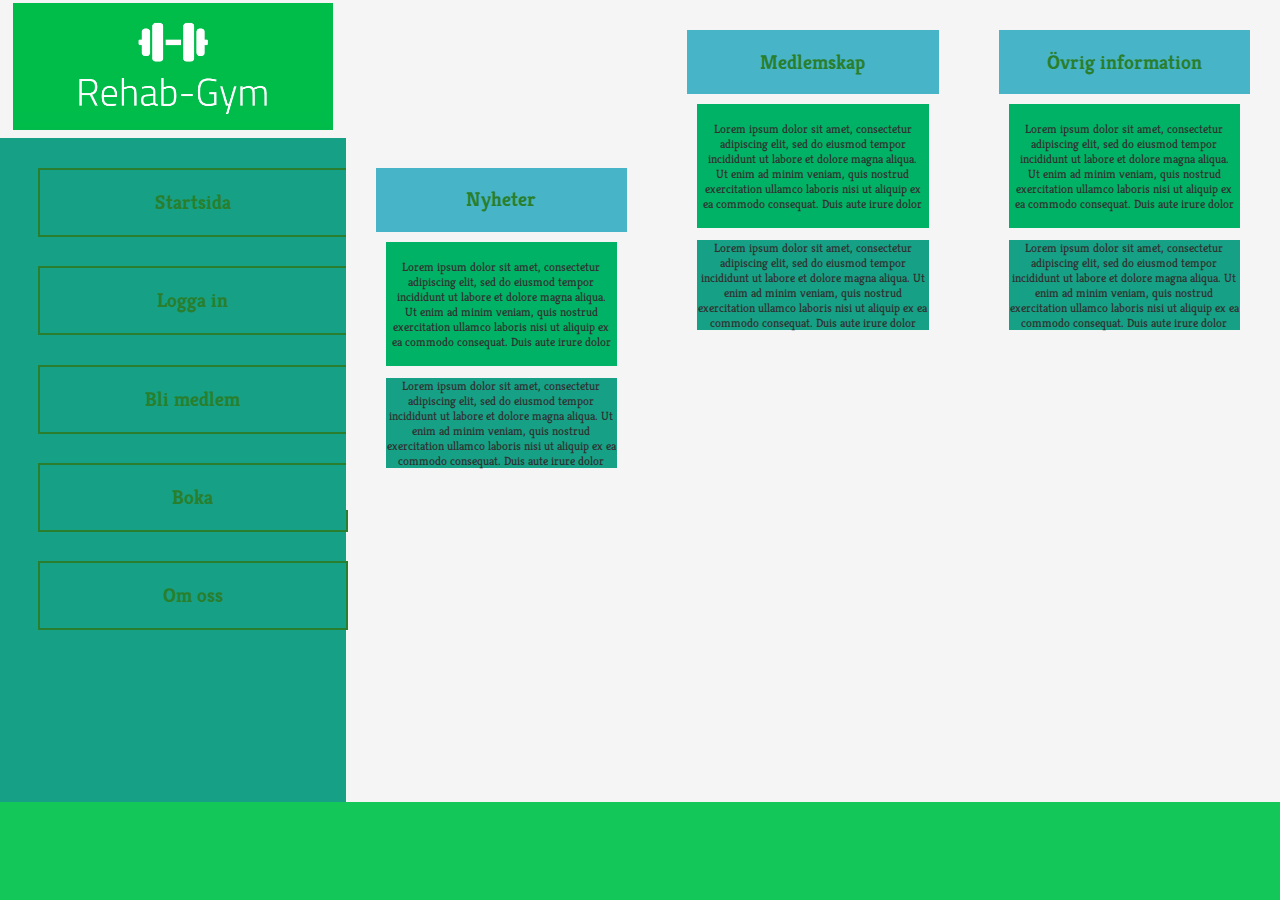
==== commit e00f59b7: "Jag gjorde klart min sida genom att fixa den sista css:en" ====
--- a/site/public/index.html
+++ b/site/public/index.html
@@ -24,29 +24,29 @@
 
 <body> 
-	<i class="material-icons" onclick="toggleMenu()">menu</i>-
-	<nav>-
-			<div class="close"><i class="material-icons" onclick="toggleMenu()">close</i></div>-
-	<ul>-
-		<li><a href="index.html"><h2>Startsida</h2></a></li>-
-		<li><a href="logga_in.html"><h2>Logga in</h2></a></li>-
-		<li><a href="medlemskap.html"><h2>Bli medlem</h2></a></li>-
-		<li><a href="boka.html"><h2>Boka</h2></a></li>-
-		<li><a href="om_oss.html"><h2>Om oss</h2></a></li>-
-	</ul>-
-	</nav>+	<i class="material-icons menuButton" onclick="toggleMenu()">menu</i> 
 	<div class="container">+
+			<nav>+
+					<div class="close"><i class="material-icons menuButton" onclick="toggleMenu()">close</i></div>+
+			<ul>+
+				<li><a href="index.html"><h2>Startsida</h2></a></li>+
+				<li><a href="logga_in.html"><h2>Logga in</h2></a></li>+
+				<li><a href="medlemskap.html"><h2>Bli medlem</h2></a></li>+
+				<li><a href="boka.html"><h2>Boka</h2></a></li>+
+				<li><a href="om_oss.html"><h2>Om oss</h2></a></li>+
+			</ul>+
+			</nav> 
 		<header> 
--- a/site/public/css/index.css
+++ b/site/public/css/index.css
@@ -13,8 +13,71 @@
 
 header > img {
   width: 100%;
-  height: auto; }
+  height: auto;
+  background-color: #13c758; }
 
+@media only screen and (min-device-width: 900px) {
+  body {
+    background-color: whitesmoke; }
+
+  div.container {
+    background-color: whitesmoke !important;
+    grid-template-columns: repeat(4, 1fr);
+    grid-template-rows: repeat(6, 1fr);
+    height: 100vh;
+    width: 100vw; }
+
+  div.nyheter {
+    grid-template-rows: repeat(6, 1fr);
+    grid-row: 2/3;
+    grid-column: 2/3;
+    background-color: whitesmoke; }
+
+  div.medlemskap {
+    grid-template-rows: repeat(6, 1fr);
+    grid-row: span 2;
+    background-color: whitesmoke; }
+
+  header > img {
+    grid-row: 2/3 !important;
+    grid-column: span 1 !important;
+    background-color: whitesmoke;
+    margin: 0px !important;
+    width: 25vw !important; }
+
+  header {
+    grid-row: span 1 !important;
+    background-color: whitesmoke !important;
+    margin: 0px !important; }
+
+  header.news {
+    grid-row: span 1; }
+
+  header.news {
+    background-color: #48b4c7 !important; }
+
+  header.membership {
+    background-color: #48b4c7 !important; }
+
+  footer {
+    grid-column: span 4;
+    grid-row: span 6/7;
+    background-color: #13c758 !important; }
+
+  .menuButton {
+    display: None; }
+
+  nav {
+    display: block;
+    grid-row: 2 / 6;
+    grid-column: span 1;
+    position: static !important;
+    width: 27vw !important;
+    height: auto !important;
+    background-color: gray; }
+
+  nav h2 {
+    border: gray; } }
 h1 {
   font-size: 32px;
   color: #313131; }
@@ -34,11 +97,17 @@
   background-color: #16A085;
   text-align-last: auto;
   height: 100vh;
-  width: 50vh;
-  position: absolute;
+  width: 50vw;
+  position: fixed;
   left: 100vw;
   top: 0vh;
   transition: left 0.2s linear; }
+
+nav h2 {
+  border: #13c758;
+  padding: 20px;
+  outline-style: solid;
+  outline-width: 2px; }
 
 nav.view {
   left: 50vw; }
@@ -48,7 +117,7 @@
   font-size: 60px; }
 
 body > i.material-icons:nth-of-type(1) {
-  position: absolute;
+  position: fixed !important;
   top: 0px;
   right: 0px; }
 
